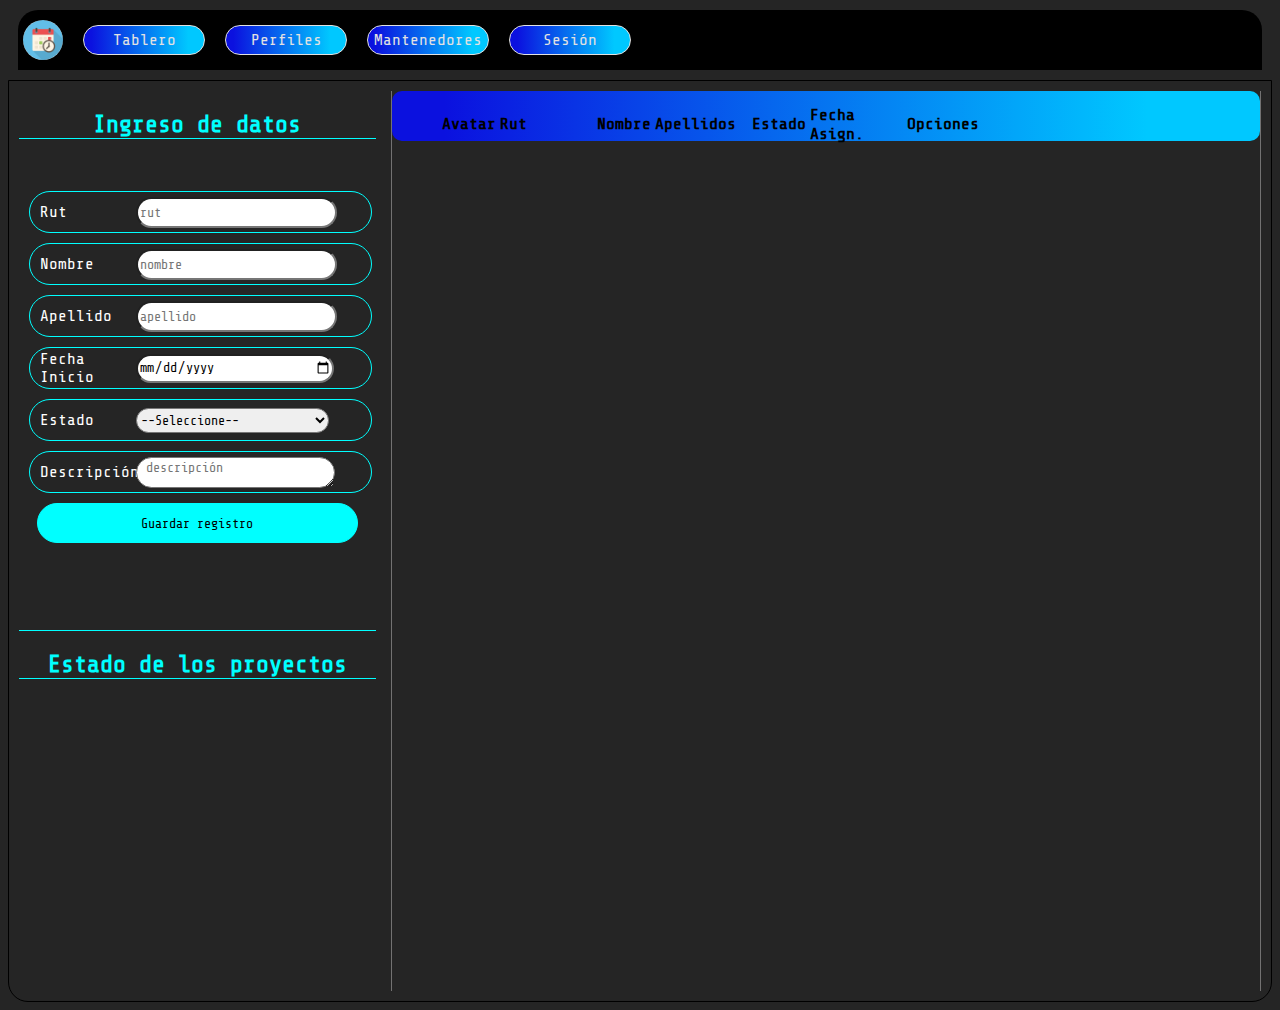
==== index.html @ daca196a "carga inicial CRUD" ====
<!DOCTYPE html>
<html lang="es-cl">
<head>
    <meta charset="UTF-8">
    <meta http-equiv="X-UA-Compatible" content="IE=edge">
    <meta name="viewport" content="width=device-width, initial-scale=1.0">
    <link rel="stylesheet" href="./assets/styles.css">
    <link rel="preconnect" href="https://fonts.googleapis.com">
    <link rel="preconnect" href="https://fonts.gstatic.com" crossorigin>
    <link href="https://fonts.googleapis.com/css2?family=Share+Tech+Mono&display=swap" rel="stylesheet">
    <title>Gestión de Personal - Tareas</title>
</head>
<body>
    <header class="header">
        <nav>
            <img src="./assets/images/agenda.jpg" alt="logo CalendApp">
            <a href="#">Tablero</a>
            <a href="#">Perfiles</a>
            <a href="#">Mantenedores</a>
            <a class="sesion" href="#">Sesión</a>
        </nav>
    </header>
    <section class="container">
        <div class="menuIzquierda">
            <section class="titulo">
                <h2>Ingreso de datos</h2>
            </section>
            <section class="form">
            <form id="form">
                <div class="inputForm">
                <label for="rut">Rut</label>
                <input type="number" id="id" name="id" placeholder="rut">
                </div>
                <div class="inputForm">
                <label for="rut">Nombre</label>
                <input type="text" id="name" name="name" placeholder="nombre">
                </div>
                <div class="inputForm">
                <label for="lastName">Apellido</label>
                <input type="text" id="lastName" name="lastName" placeholder="apellido">
                </div>
                <!-- <div class="inputForm">
                    <label for="phone">Telefono</label>
                    <input type="number" id="phone" name="phone" placeholder="XXXXXXXX">
                </div> -->
                <div class="inputForm">
                    <label for="assignDate">Fecha Inicio</label>
                    <input type="date" id="assignDate" name="assignDate" placeholder="date()">
                </div>
                <div class="inputForm">
                    <label for="projectStatus">Estado</label>
                    <select name="" id="projectStatus">
                        <option value="1" selected disabled>--Seleccione--</option>
                        <option value="Asignado">Asignado</option>
                        <option value="Pendiente">Pendiente</option>
                        <option value="Completado">Completado</option>
                    </select>
                </div>
                <div class="inputForm">
                    <label for="desc">Descripción</label>
                    <textarea class="desc" type="text" id="desc" name="desc" placeholder=" descripción"></textarea>
                </div>
                <button type="submit" class="btnNuevoRegistro" id="nuevoRegistro">Guardar registro</button>
            </form>
            </section>
            <section class="dashboard">
                <section class="titulo">
                    <h2>Estado de los proyectos</h2>
                </section>
            </section>
        </div>

        <div class="menuDerecha">
            <section class="encabezado">
                <h2 class="titulo">Avatar</h2>
                <h2 class="titulo">Rut</h2>
                <h2 class="titulo">Nombre</h2>
                <h2 class="titulo">Apellidos</h2>
                <h2 class="titulo">Estado</h2>
                <h2 class="titulo">Fecha Asign.</h2>
                <h2 class="titulo">Opciones</h2>
            </section>
            <!-- debo replicar esto por cada N tareas creadas -->
            <!-- debo replicar esto por cada N tareas creadas -->
            <section id="cardSection">

            </section>
            <!-- debo replicar esto por cada N tareas creadas -->
            <!-- debo replicar esto por cada N tareas creadas -->
        </div>
    </section>
    <script src="./assets/main.js"></script>
</body>
</html>
---- assets/styles.css ----
*{
    font-family: 'Share Tech Mono', 'Franklin Gothic Medium', 'Arial Narrow', Arial, sans-serif;
}

body{
    background-color: #252525;
}

nav{
    background-color: black;
    height: 60px;
    display: flex;
    flex-direction: row;
    align-items: center;
    gap: 20px;
    margin: 10px;
    border-radius: 20px 20px 0px 0px;
}

.header a{
    color: rgb(226, 226, 226);
    border-color: orange;
    border: solid 1px;
    padding: 5px;
    border-radius: 50px;
    width: 110px;
    text-align: center;
    text-decoration: none;
    background: linear-gradient(90deg, rgba(11,17,223,1) 6%, rgba(0,200,255,1) 87%);
}

img{
    margin-left: 5px;
    width: 40px;
    border-radius: 50%;
}

.container{
    display: grid;
    grid-template-columns: repeat(2,30% 70%);
    border-color: blueviolet;
    border:solid 1px;
    padding: 10px;
    /* margin: 10px 10px 10px 10px; */
    border-radius: 0px 0px 20px 20px ;
    height: 100vh;
}

.menuIzquierda{
    display: grid;
    grid-template-rows: repeat(3,10% 50% 40%);
    border-right: solid 1px;
    border-color: rgb(115, 114, 114);
}

.menuDerecha{
    display: grid;
    grid-template-rows: repeat(2,10% 90%);
    border-right: solid 1px;
    border-color: rgb(115, 114, 114);
}

.container .menuIzquierda .titulo h2{
    color:aqua;
    text-align: center;
    border-bottom: solid 1px;
    margin-right: 15px;
}

.container .menuIzquierda .form{
    color:aqua;
    text-align: center;
    border-bottom: solid 1px;
    margin-right: 15px;
}

.encabezado{
    font-size: 11px;
    display:grid;
    grid-template-columns: repeat(8,5% 10%);
    align-items: center;
    height: 50px;
    gap: 20px;
    padding: 0px 50px;
    /* margin-left: 20px; */
    background: linear-gradient(90deg, rgba(11,17,223,1) 6%, rgba(0,200,255,1) 87%);
    border-radius: 10px;
}

.encabezado .titulo{
    display: flex;
    columns: 20px;
}

.cards {
    display:grid;
    grid-template-columns: repeat(9,10%);
    color:white;
    gap: 10px;
    /* //border: solid 0.5px;*/ 
    border-top: solid 0.5px;
    border-color: aqua;
    border-radius: 50px;
    font-size: 10px;
    margin: 10px 30px;
    height: 40px;
}

.card-detail {
    display:grid;
    grid-template-columns: repeat(3, 12% 60% 15%);
    color:white;
    border-bottom: solid 0.5px;
    border-color: aqua;
    border-radius: 50px;
    font-size: 10px;
    margin: 10px 30px;
    height: 40px;
    padding-left: 2%;
    text-align: left;
}

.cards a{
    text-decoration: none;
    color: white;
    align-self: center;
    font-size: 15px;
}

.cards img{
    width: 40px;
    height: 35px;
    align-self: center;
}

.opt-btn{
    padding: 5px 10px;
    border-radius: 50px;
    border:solid 1px;
    width: 70px;
    text-align: center;
    text-decoration: none;
    border-color: white;
    color: white;
}

.btnNuevoRegistro{
    align-self: center;
    text-align: center;
    width: 90%;
    background-color:  aqua;
    color:black;
    border: solid 0.5px;
    border-color: aqua;
    border-radius: 50px;
    height: 40px;
    cursor: pointer;
}

.inputForm{
    display: grid;
    grid-template-columns: repeat(2,30% 40%);
    text-align: left;
    align-items: center;
    margin: 10px 10px;
    padding: 0px 10px;
    font-size: medium;
    width: 90%;
    height: 40px;
    color:white;
    border: solid 0.5px;
    border-color: aqua;
    border-radius: 50px;

}

.inputForm input, textarea, select{
    height: 25px;
    width: 150%;
    align-items: center;
    border-radius: 25px;
}
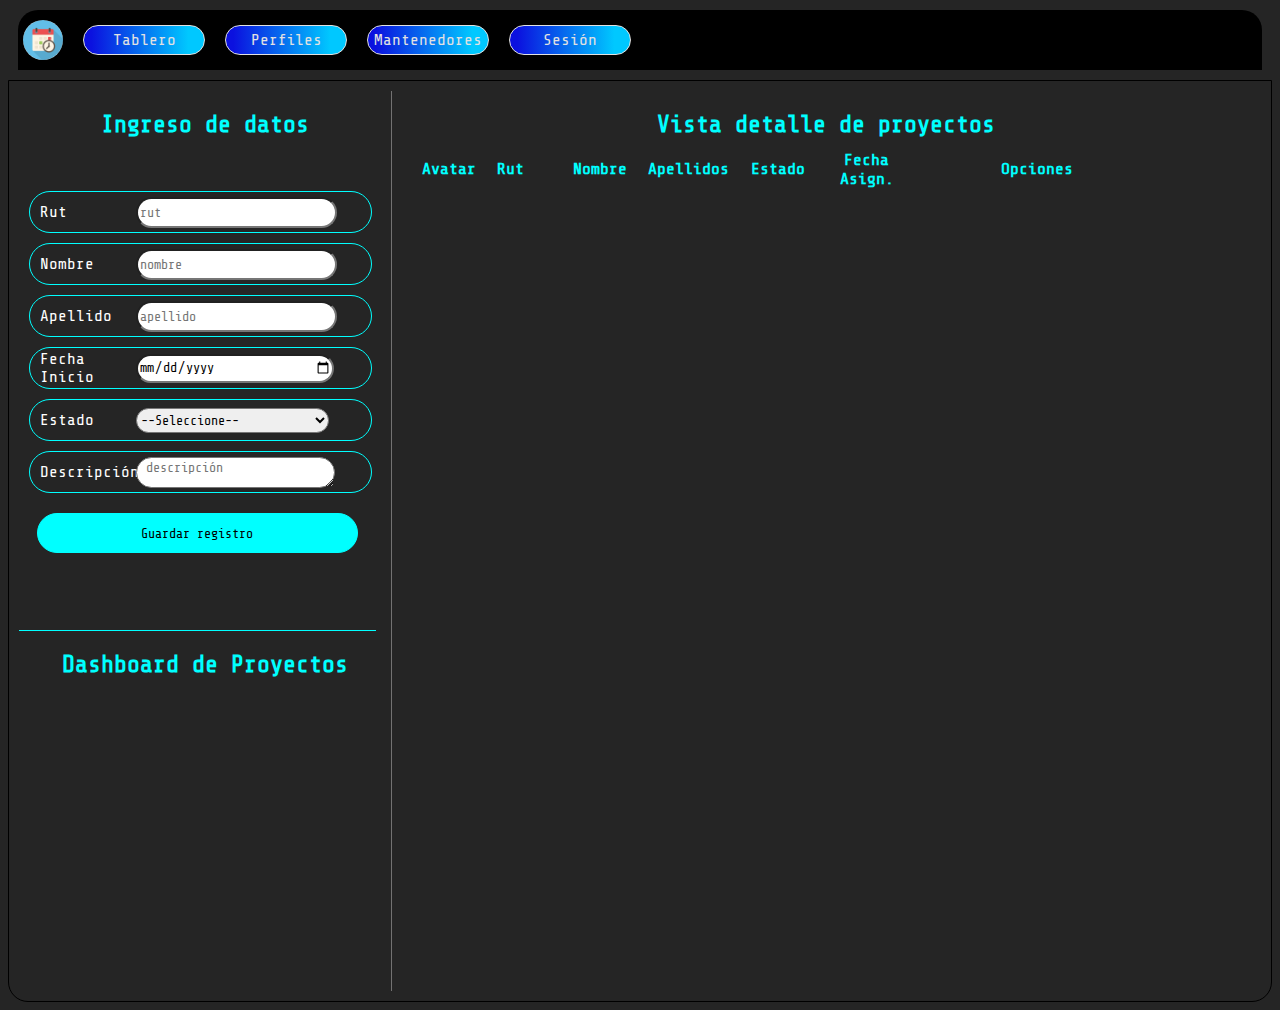
==== commit 749c0372: "Agregando detalles al readme.md" ====
--- a/index.html
+++ b/index.html
@@ -8,7 +8,7 @@
     <link rel="preconnect" href="https://fonts.googleapis.com">
     <link rel="preconnect" href="https://fonts.gstatic.com" crossorigin>
     <link href="https://fonts.googleapis.com/css2?family=Share+Tech+Mono&display=swap" rel="stylesheet">
-    <title>Gestión de Personal - Tareas</title>
+    <title>Gestión de Proyectos</title>
 </head>
 <body>
     <header class="header">
@@ -50,7 +50,7 @@
                 <div class="inputForm">
                     <label for="projectStatus">Estado</label>
                     <select name="" id="projectStatus">
-                        <option value="1" selected disabled>--Seleccione--</option>
+                        <option value="N/A" selected disabled>--Seleccione--</option>
                         <option value="Asignado">Asignado</option>
                         <option value="Pendiente">Pendiente</option>
                         <option value="Completado">Completado</option>
@@ -65,13 +65,21 @@
             </section>
             <section class="dashboard">
                 <section class="titulo">
-                    <h2>Estado de los proyectos</h2>
+                    <h2>Dashboard de Proyectos</h2>
+                </section>
+                <section>
+                    <h3 id="nProTot"></h3>
+                    <h3 id="nProAss"></h3>
+                    <h3 id="nProCom"></h3>
+                    <h3 id="nProPdt"></h3>
                 </section>
             </section>
         </div>
-
         <div class="menuDerecha">
-            <section class="encabezado">
+            <section class="titulo">
+                <h2>Vista detalle de proyectos</h2>
+            </section>
+            <section class="cardTitulo" id="cardTitulo">
                 <h2 class="titulo">Avatar</h2>
                 <h2 class="titulo">Rut</h2>
                 <h2 class="titulo">Nombre</h2>
@@ -80,13 +88,9 @@
                 <h2 class="titulo">Fecha Asign.</h2>
                 <h2 class="titulo">Opciones</h2>
             </section>
-            <!-- debo replicar esto por cada N tareas creadas -->
-            <!-- debo replicar esto por cada N tareas creadas -->
-            <section id="cardSection">
+            <section class="cardSection" id="cardSection">
 
             </section>
-            <!-- debo replicar esto por cada N tareas creadas -->
-            <!-- debo replicar esto por cada N tareas creadas -->
         </div>
     </section>
     <script src="./assets/main.js"></script>
--- a/assets/styles.css
+++ b/assets/styles.css
@@ -55,16 +55,23 @@
 
 .menuDerecha{
     display: grid;
-    grid-template-rows: repeat(2,10% 90%);
-    border-right: solid 1px;
-    border-color: rgb(115, 114, 114);
+    grid-template-rows: repeat(3,5% 5% 80%);
 }
 
-.container .menuIzquierda .titulo h2{
+.menuDerecha .encabezado{
+    display:flex;
+    font-size: 15px;
+    height: 50px;
+}
+
+.container .titulo{
     color:aqua;
     text-align: center;
-    border-bottom: solid 1px;
-    margin-right: 15px;
+}
+
+.container .menuDerecha h2{
+    color:aqua;
+    text-align: center;
 }
 
 .container .menuIzquierda .form{
@@ -74,30 +81,22 @@
     margin-right: 15px;
 }
 
-.encabezado{
+.cardTitulo{
+    display:grid;
+    grid-template-columns: repeat(8,5% 10% 10% 10% 10% 10% 30%);
+    gap: 1%;
+    align-items: center;
+    text-align: center;
     font-size: 11px;
-    display:grid;
-    grid-template-columns: repeat(8,5% 10%);
-    align-items: center;
     height: 50px;
-    gap: 20px;
-    padding: 0px 50px;
-    /* margin-left: 20px; */
-    background: linear-gradient(90deg, rgba(11,17,223,1) 6%, rgba(0,200,255,1) 87%);
-    border-radius: 10px;
-}
-
-.encabezado .titulo{
-    display: flex;
-    columns: 20px;
+    padding: 0px 30px;
 }
 
 .cards {
     display:grid;
-    grid-template-columns: repeat(9,10%);
+    grid-template-columns: repeat(8,5% 10% 10% 10% 10% 10% 10% 10%);
     color:white;
-    gap: 10px;
-    /* //border: solid 0.5px;*/ 
+    gap: 1%;
     border-top: solid 0.5px;
     border-color: aqua;
     border-radius: 50px;
@@ -108,7 +107,7 @@
 
 .card-detail {
     display:grid;
-    grid-template-columns: repeat(3, 12% 60% 15%);
+    grid-template-columns: repeat(3, 12% 1% 70%);
     color:white;
     border-bottom: solid 0.5px;
     border-color: aqua;
@@ -144,12 +143,17 @@
     color: white;
 }
 
+.card-details .opt-btn{
+    width: 100%;
+}
+
 .btnNuevoRegistro{
     align-self: center;
     text-align: center;
     width: 90%;
     background-color:  aqua;
     color:black;
+    margin-top: 10px;
     border: solid 0.5px;
     border-color: aqua;
     border-radius: 50px;
@@ -181,5 +185,11 @@
     border-radius: 25px;
 }
 
+.dashboard h3{
+    color:  white;
+    font-size: medium;
+    margin-left: 20px;
+}
 
 
+
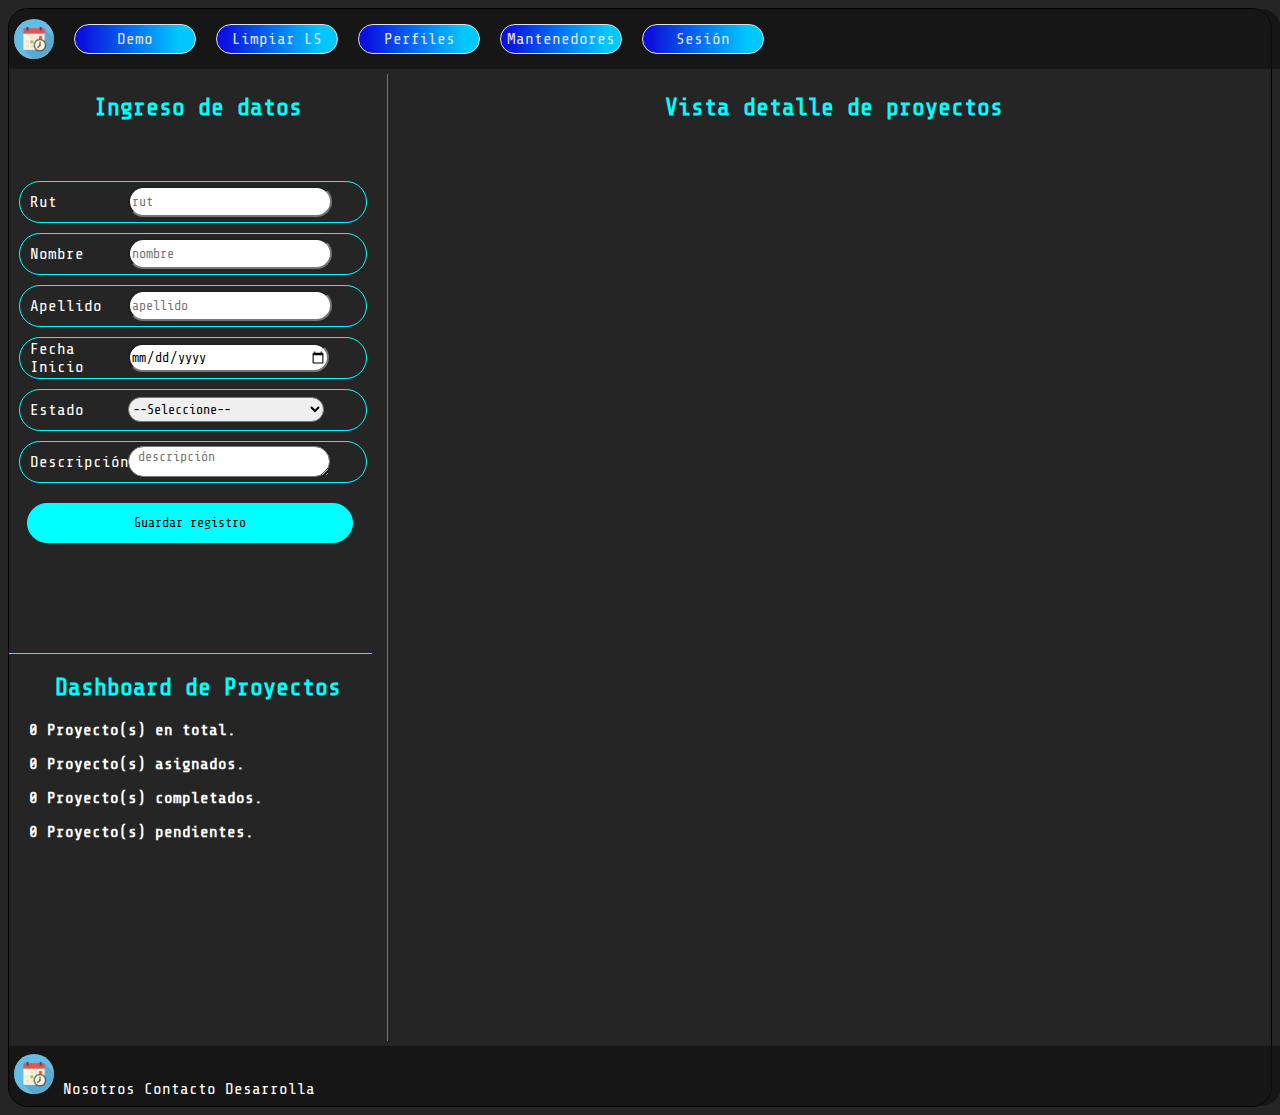
==== commit 3aeff3f7: "esta actualizacion incluye responsive" ====
--- a/index.html
+++ b/index.html
@@ -11,16 +11,17 @@
     <title>Gestión de Proyectos</title>
 </head>
 <body>
+    <div class="container">
     <header class="header">
-        <nav>
+        <nav class="nav">
             <img src="./assets/images/agenda.jpg" alt="logo CalendApp">
-            <a href="#">Tablero</a>
+            <a id ="demo" href="#">Demo</a>
+            <a id ="clearLS" href="#">Limpiar LS</a>
             <a href="#">Perfiles</a>
-            <a href="#">Mantenedores</a>
+            <a href="#">Mantenedores</a>            
             <a class="sesion" href="#">Sesión</a>
         </nav>
     </header>
-    <section class="container">
         <div class="menuIzquierda">
             <section class="titulo">
                 <h2>Ingreso de datos</h2>
@@ -92,7 +93,15 @@
 
             </section>
         </div>
-    </section>
+    <footer class="footer">
+        <nav>
+            <img src="./assets/images/agenda.jpg" alt="logo CalendApp">
+            <a href="">Nosotros</a>
+            <a href="">Contacto</a>
+            <a href="">Desarrolla</a>
+        </nav>
+    </footer>
     <script src="./assets/main.js"></script>
+    </div>
 </body>
 </html>--- a/assets/styles.css
+++ b/assets/styles.css
@@ -6,18 +6,34 @@
     background-color: #252525;
 }
 
-nav{
-    background-color: black;
+.container .nav{
+    background-color: rgba(16, 15, 15, 0.702);
     height: 60px;
     display: flex;
     flex-direction: row;
     align-items: center;
     gap: 20px;
-    margin: 10px;
     border-radius: 20px 20px 0px 0px;
 }
 
-.header a{
+.container .footer{
+    background-color: rgba(16, 15, 15, 0.702);
+    height: 60px;
+    display: flex;
+    flex-direction: row;
+    align-items: center;
+    text-align: center;
+    justify-items: center;
+    gap: 20px;
+    border-radius: 0px 0px 20px 20px;
+}
+
+.container .footer a{
+    text-decoration: none;
+    color: white;
+}
+
+.container .header a{
     color: rgb(226, 226, 226);
     border-color: orange;
     border: solid 1px;
@@ -37,13 +53,17 @@
 
 .container{
     display: grid;
-    grid-template-columns: repeat(2,30% 70%);
+    grid-template-columns: 30% 70%;
+    grid-template-rows: repeat(3, auto);
+    gap: 5px;
     border-color: blueviolet;
     border:solid 1px;
-    padding: 10px;
-    /* margin: 10px 10px 10px 10px; */
-    border-radius: 0px 0px 20px 20px ;
-    height: 100vh;
+    /* padding: 10px; */
+    border-radius: 20px 20px 20px 20px ;
+}
+
+.container .header , .footer{
+    grid-column: 1 / span 3;
 }
 
 .menuIzquierda{
@@ -53,9 +73,9 @@
     border-color: rgb(115, 114, 114);
 }
 
-.menuDerecha{
+.container .menuDerecha{
     display: grid;
-    grid-template-rows: repeat(3,5% 5% 80%);
+    grid-template-rows: repeat(3,5% 5% auto);
 }
 
 .menuDerecha .encabezado{
@@ -90,6 +110,11 @@
     font-size: 11px;
     height: 50px;
     padding: 0px 30px;
+}
+
+.cardSection{
+    overflow-x: hidden;
+    overflow-y: auto;
 }
 
 .cards {
@@ -191,5 +216,291 @@
     margin-left: 20px;
 }
 
-
-
+@media screen and (max-width: 550px) {
+    .container .menuIzquierda{
+        display: grid;
+        grid-column: 1 / span 3;
+    }
+    .container .menuDerecha{
+        display: grid;
+        grid-column: 1 / span 3;
+    }
+    .container .menuDerecha .cardSection{
+        display: grid;
+        grid-template-columns: auto;
+        gap: 1%;
+    }
+    .container .menuDerecha .cardSection .cards-container{
+        align-items: center;
+        display: grid;
+        grid-template-rows: 100%;
+        gap: 0%;
+    }
+    .container .menuDerecha .cardSection .cards-container .cards{
+        grid-column: auto;
+        grid-template-rows: repeat(3,auto);
+        justify-content: center;
+        align-self: center;
+        min-height: 300px;
+        min-width: 200px;
+        border: solid 0.5px;
+        border-color: aqua;
+    }
+    .container .menuDerecha .cardSection .cards-container .cards .cards-img{
+        display: flex;       
+        flex-direction: column;
+        justify-self: center;
+        padding-top: 5%;
+    }
+    .container .menuDerecha .cardSection .cards-container .cards .cards-txt h2{
+        display: flex;
+        flex-direction: column;
+        margin: 1%;
+    }
+    .container .menuDerecha .cardSection .cards-container .cards .cards-btn{
+        display: flex;
+        flex-direction: column;
+        gap: 5px;
+        padding-bottom: 5%;
+    }
+    .container .menuDerecha .cardSection .cards-container .cards .opt-btn{
+        gap: 15px;
+    }
+    /* Acá van todas aquellas configuraciones que desaparecen con el responsive  */
+    .cardTitulo{
+        display: none;
+    }
+    .dashboard, .header{
+        display: none;
+    }
+}
+
+@media screen and (max-width: 800px) {
+    .container .menuIzquierda{
+        display: grid;
+        grid-column: 1 / span 3;
+    }
+    .container .menuDerecha{
+        display: grid;
+        grid-column: 1 / span 3;
+    }
+    .container .menuDerecha .cardSection{
+        display: grid;
+        grid-template-columns: auto auto;
+        gap: 1%;
+    }
+    .container .menuDerecha .cardSection .cards-container{
+        align-items: center;
+        display: grid;
+        grid-template-rows: 100%;
+        gap: 0%;
+    }
+    .container .menuDerecha .cardSection .cards-container .cards{
+        grid-template-columns: auto;
+        grid-template-rows: repeat(3,auto);
+        justify-content: center;
+        align-self: center;
+        min-height: 300px;
+        min-width: 200px;
+        border: solid 0.5px;
+        border-color: aqua;
+    }
+
+    .container .menuDerecha .cardSection .cards-container .cards .cards-img{
+        display: flex;       
+        flex-direction: column;
+        justify-self: center;
+        padding-top: 5%;
+    }
+
+    .container .menuDerecha .cardSection .cards-container .cards .cards-txt h2{
+        display: flex;
+        flex-direction: column;
+        margin: 1%;
+    }
+
+    .container .menuDerecha .cardSection .cards-container .cards .cards-btn{
+        display: flex;
+        flex-direction: column;
+        gap: 5px;
+        padding-bottom: 5%;
+    }
+    .container .menuDerecha .cardSection .cards-container .cards .opt-btn{
+        gap: 15px;
+    }
+    /* Acá van todas aquellas configuraciones que desaparecen con el responsive  */
+    .cardTitulo{
+        display: none;
+    }
+    .dashboard, .header{
+        display: none;
+    }
+}
+
+@media screen and  (max-width: 992px) {
+    .container .menuIzquierda{
+        display: grid;
+        grid-column: 1 / span 3;
+
+    }
+    .container .menuDerecha{
+        display: grid;
+        grid-column: 1 / span 3;
+    }
+    .container .menuDerecha .cardSection .cards-container{
+        align-items: center;
+        display: grid;
+        grid-template-rows: 100%;
+    }
+    .container .menuDerecha .cardSection .cards-container .cards{
+        grid-template-columns: auto;
+        grid-template-rows: repeat(3,auto);
+        justify-content: center;
+        align-self: center;
+        min-height: 300px;
+        min-width: 200px;
+        border: solid 0.5px;
+        border-color: aqua;
+    }
+
+    .container .menuDerecha .cardSection .cards-container .cards .cards-img{
+        display: flex;       
+        flex-direction: column;
+        justify-self: center;
+        padding-top: 5%;
+    }
+
+    .container .menuDerecha .cardSection .cards-container .cards .cards-txt h2{
+        display: flex;
+        flex-direction: column;
+        margin: 1%;
+    }
+
+    .container .menuDerecha .cardSection .cards-container .cards .cards-btn{
+        display: flex;
+        flex-direction: column;
+        gap: 5px;
+    }
+    .container .menuDerecha .cardSection .cards-container .cards .opt-btn{
+        gap: 15px;
+    }
+
+    /* Acá van todas aquellas configuraciones que desaparecen con el responsive  */
+    .cardTitulo{
+        display: none;
+    }
+    .dashboard{
+        display: none;
+    }
+
+}
+
+@media screen and (max-width: 1200px) {
+    .container .menuIzquierda{
+        display: grid;
+        grid-column: 1 / span 3;
+
+    }
+    .container .menuDerecha{
+        display: grid;
+        grid-column: 1 / span 3;
+    }
+    .container .menuDerecha .cardSection .cards-container{
+        align-items: center;
+        display: grid;
+        grid-template-rows: 100%;
+    }
+    .container .menuDerecha .cardSection .cards-container .cards{
+        grid-template-columns: auto;
+        grid-template-rows: repeat(3,auto);
+        justify-content: center;
+        align-self: center;
+        min-height: 300px;
+        min-width: 200px;
+        border: solid 0.5px;
+        border-color: aqua;
+    }
+
+    .container .menuDerecha .cardSection .cards-container .cards .cards-img{
+        display: flex;       
+        flex-direction: column;
+        justify-self: center;
+        padding-top: 5%;
+    }
+
+    .container .menuDerecha .cardSection .cards-container .cards .cards-txt h2{
+        display: flex;
+        flex-direction: column;
+        margin: 1%;
+    }
+
+    .container .menuDerecha .cardSection .cards-container .cards .cards-btn{
+        display: flex;
+        flex-direction: column;
+        gap: 5px;
+    }
+    .container .menuDerecha .cardSection .cards-container .cards .opt-btn{
+        gap: 15px;
+    }
+
+    /* Acá van todas aquellas configuraciones que desaparecen con el responsive  */
+    .cardTitulo{
+        display: none;
+    }
+    .dashboard{
+        display: none;
+    }
+}
+
+@media screen and  (max-width: 1300px) {
+    .cardSection{
+        display: grid;
+        grid-template-columns: auto auto auto;
+        gap: 1%;
+        height: 100vh;
+    }
+    .cards-container{
+        align-items: center;
+        display: grid;
+        grid-template-rows: 100%;
+    }
+    .container .menuDerecha .cardSection .cards-container .cards{
+        grid-template-columns: auto;
+        grid-template-rows: repeat(3,auto);
+        justify-content: center;
+        align-self: center;
+        min-height: 300px;
+        min-width: 200px;
+        border: solid 0.5px;
+        border-color: aqua;
+    }
+
+    .container .menuDerecha .cardSection .cards-container .cards .cards-img{
+        display: flex;       
+        flex-direction: column;
+        justify-self: center;
+        padding-top: 5%;
+    }
+
+    .container .menuDerecha .cardSection .cards-container .cards .cards-txt h2{
+        display: flex;
+        flex-direction: column;
+        margin: 1%;
+    }
+
+    .container .menuDerecha .cardSection .cards-container .cards .cards-btn{
+        display: flex;
+        flex-direction: column;
+        gap: 5px;
+    }
+    .container .menuDerecha .cardSection .cards-container .cards .opt-btn{
+        gap: 15px;
+    }
+
+    /* Acá van todas aquellas configuraciones que desaparecen con el responsive  */
+    .cardTitulo{
+        display: none;
+    }
+}
+
+
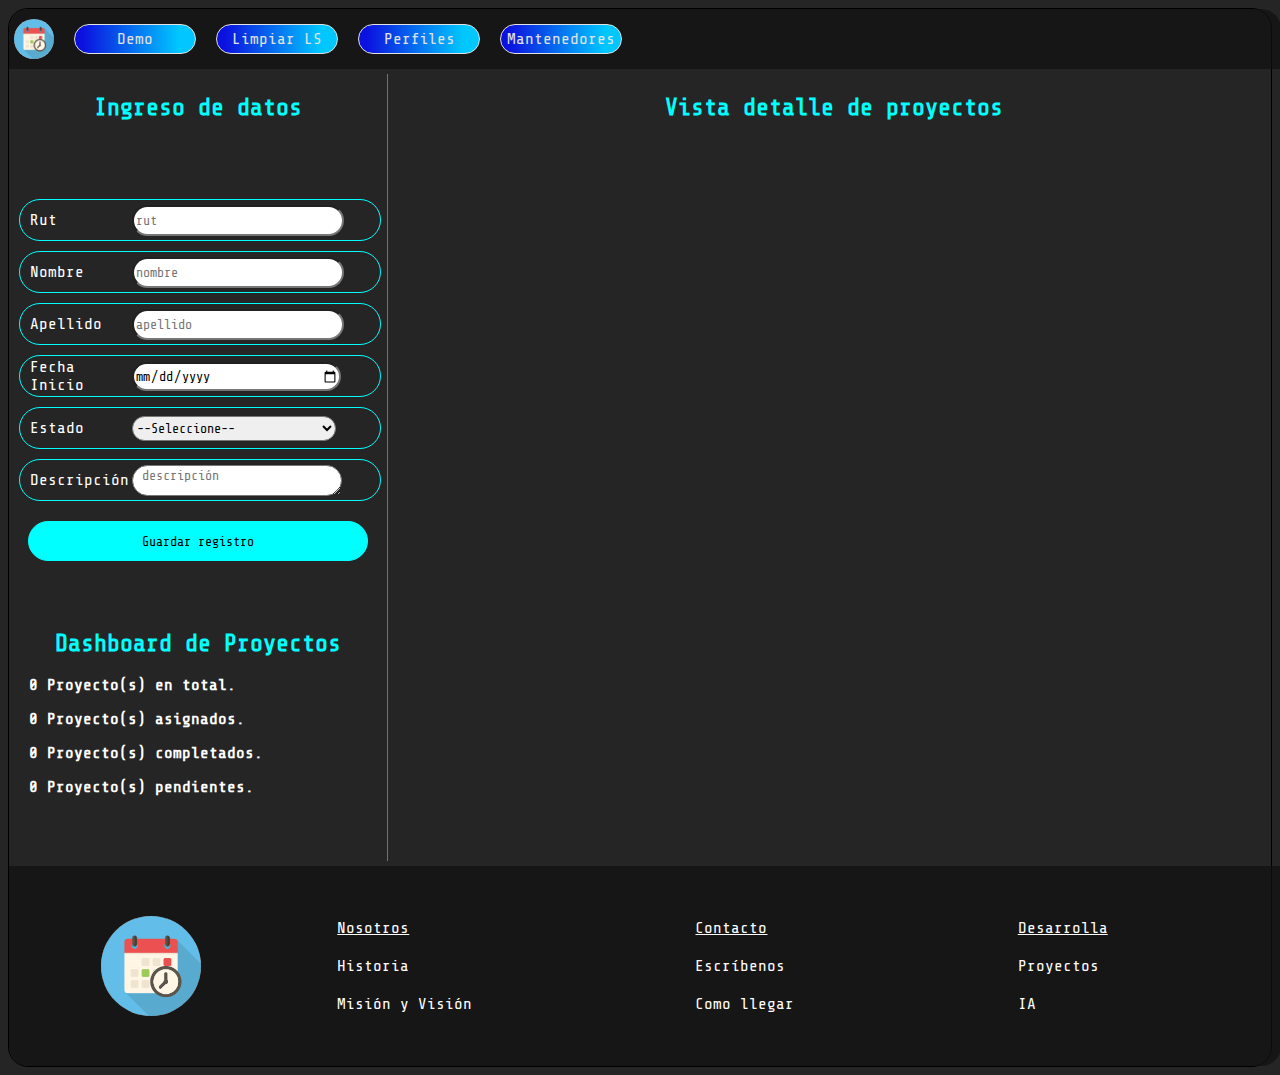
==== commit 4aa17bf6: "ultimos ajustes antes de entregar" ====
--- a/index.html
+++ b/index.html
@@ -8,18 +8,20 @@
     <link rel="preconnect" href="https://fonts.googleapis.com">
     <link rel="preconnect" href="https://fonts.gstatic.com" crossorigin>
     <link href="https://fonts.googleapis.com/css2?family=Share+Tech+Mono&display=swap" rel="stylesheet">
+    <link rel="icon" type="image/jpg" href="./assets/images/agenda.jpg"/>
     <title>Gestión de Proyectos</title>
+
 </head>
 <body>
     <div class="container">
     <header class="header">
         <nav class="nav">
             <img src="./assets/images/agenda.jpg" alt="logo CalendApp">
-            <a id ="demo" href="#">Demo</a>
-            <a id ="clearLS" href="#">Limpiar LS</a>
-            <a href="#">Perfiles</a>
-            <a href="#">Mantenedores</a>            
-            <a class="sesion" href="#">Sesión</a>
+            <img class="nav-menu" src="./assets/images/barra-de-menus.png" alt="Menú">
+            <a class ="demo" id ="demo" href="#">Demo</a>
+            <a class ="clearLS" id ="clearLS" href="#">Limpiar LS</a>
+            <a class ="nav-responsive" href="#">Perfiles</a>
+            <a class ="nav-responsive" href="#">Mantenedores</a>            
         </nav>
     </header>
         <div class="menuIzquierda">
@@ -94,12 +96,22 @@
             </section>
         </div>
     <footer class="footer">
-        <nav>
             <img src="./assets/images/agenda.jpg" alt="logo CalendApp">
-            <a href="">Nosotros</a>
-            <a href="">Contacto</a>
-            <a href="">Desarrolla</a>
-        </nav>
+            <div class="footer-list">
+            <a class= "footer-titulo" href="">Nosotros</a>
+            <a href="">Historia</a>
+            <a href="">Misión y Visión</a>
+            </div>
+            <div class="footer-list">
+            <a class= "footer-titulo" href="">Contacto</a>
+            <a href="">Escríbenos</a>
+            <a href="">Como llegar</a>
+            </div>
+            <div class="footer-list">
+            <a class= "footer-titulo" href="">Desarrolla</a>
+            <a href="">Proyectos</a>
+            <a href="">IA</a>
+            </div>
     </footer>
     <script src="./assets/main.js"></script>
     </div>
--- a/assets/styles.css
+++ b/assets/styles.css
@@ -16,28 +16,45 @@
     border-radius: 20px 20px 0px 0px;
 }
 
+.container .nav .nav-menu{
+    display: none;
+}
+
 .container .footer{
     background-color: rgba(16, 15, 15, 0.702);
-    height: 60px;
-    display: flex;
-    flex-direction: row;
+    height: 200px;
+    display: grid;
+    grid-template-columns: auto auto auto auto;
     align-items: center;
-    text-align: center;
-    justify-items: center;
-    gap: 20px;
+    gap: 50px;
     border-radius: 0px 0px 20px 20px;
 }
 
 .container .footer a{
     text-decoration: none;
     color: white;
+}
+
+.container .footer .footer-list{
+    display: grid;
+    grid-template-rows: auto auto auto;
+    gap: 20px;
+}
+
+.container .footer .footer-list .footer-titulo{
+    text-decoration: underline;
+}
+
+.container .footer img{
+    justify-self: center;    
+    width: 100px;
 }
 
 .container .header a{
     color: rgb(226, 226, 226);
     border-color: orange;
     border: solid 1px;
-    padding: 5px;
+    padding: 5px; 
     border-radius: 50px;
     width: 110px;
     text-align: center;
@@ -56,21 +73,27 @@
     grid-template-columns: 30% 70%;
     grid-template-rows: repeat(3, auto);
     gap: 5px;
-    border-color: blueviolet;
+    border-color: rgb(45, 38, 52);
     border:solid 1px;
-    /* padding: 10px; */
-    border-radius: 20px 20px 20px 20px ;
+    border-radius: 20px 20px 20px 20px;
 }
 
 .container .header , .footer{
     grid-column: 1 / span 3;
 }
 
-.menuIzquierda{
-    display: grid;
-    grid-template-rows: repeat(3,10% 50% 40%);
+.container .menuIzquierda{
+    display: grid;
+    grid-row: 5% 50% 45%;
     border-right: solid 1px;
     border-color: rgb(115, 114, 114);
+}
+
+.container .menuIzquierda .form{
+    color:aqua;
+    text-align: center;
+    /* border-bottom: solid 1px; */
+    /* margin-right: 15px; */
 }
 
 .container .menuDerecha{
@@ -94,16 +117,9 @@
     text-align: center;
 }
 
-.container .menuIzquierda .form{
-    color:aqua;
-    text-align: center;
-    border-bottom: solid 1px;
-    margin-right: 15px;
-}
-
 .cardTitulo{
     display:grid;
-    grid-template-columns: repeat(8,5% 10% 10% 10% 10% 10% 30%);
+    grid-template-columns: 50px 90px 90px 90px 80px 120px 30%;
     gap: 1%;
     align-items: center;
     text-align: center;
@@ -112,14 +128,15 @@
     padding: 0px 30px;
 }
 
-.cardSection{
+.container .menuDerecha .cardSection{
     overflow-x: hidden;
     overflow-y: auto;
-}
-
-.cards {
+    height: 80vh;
+}
+
+.container .menuDerecha .cardSection .cards-container .cards {
     display:grid;
-    grid-template-columns: repeat(8,5% 10% 10% 10% 10% 10% 10% 10%);
+    grid-template-columns: 5% 50% 50%;
     color:white;
     gap: 1%;
     border-top: solid 0.5px;
@@ -130,9 +147,46 @@
     height: 40px;
 }
 
-.card-detail {
-    display:grid;
-    grid-template-columns: repeat(3, 12% 1% 70%);
+.container .menuDerecha .cardSection .cards-container .cards .cards-txt{
+    display: grid;
+    grid-template-columns: 100px 100px 100px 100px 100px;
+}
+
+.container .menuDerecha .cardSection .cards-container .cards .cards-txt .desc{
+    display: none;
+}
+
+.container .menuDerecha .cardSection .cards-container .cards .cards-btn{
+    display: grid;
+    grid-template-columns: 100px 100px 100px;
+    justify-content: center;
+    padding-left: 5%;
+}
+
+.container .menuDerecha .cardSection .cards-container .cards .cards-txt, .cards-btn .modificar:hover{
+    color: rgb(228, 228, 73);
+    transition: 0.5s;
+}
+
+.container .menuDerecha .cardSection .cards-container .cards .cards-txt, .cards-btn .eliminar:hover{
+    color: red;
+    transition: 0.5s;
+}
+
+.container .menuDerecha .cardSection .cards-container .cards .cards-txt, .cards-btn .detalles:hover{
+    color: greenyellow;
+    transition: 0.5s;
+}
+
+.container .menuDerecha .cardSection .cards-container .cards .cards-txt, .cards-btn h2{
+    text-align: center;
+}
+
+.container .menuDerecha .cardSection .cards-container .card-detail {
+    /* display:grid;
+    grid-template-columns: repeat(3, 150px 200px 200px); */
+    display: flex;
+    flex-direction: row;
     color:white;
     border-bottom: solid 0.5px;
     border-color: aqua;
@@ -142,6 +196,7 @@
     height: 40px;
     padding-left: 2%;
     text-align: left;
+    gap: 50px;
 }
 
 .cards a{
@@ -216,6 +271,242 @@
     margin-left: 20px;
 }
 
+@media screen and (max-width: 1300px) {
+    .container .menuDerecha .cardSection{
+        display: grid;
+        grid-template-columns: auto auto auto;
+        gap: 1%;
+        /* height: 80vh */
+    }
+
+    .container .menuDerecha .cardSection .cards-container .cards{
+        grid-template-columns: auto;
+        grid-template-rows: repeat(3,auto);
+        justify-content: center;
+        align-self: center;
+        min-height: 320px;
+        min-width: 200px;
+        border: solid 0.5px;
+        border-color: aqua;
+    }
+
+    .container .menuDerecha .cardSection .cards-container .cards .cards-img{
+        display: flex;       
+        flex-direction: column;
+        justify-self: center;
+        padding-top: 5%;
+    }
+
+    .container .menuDerecha .cardSection .cards-container .cards .cards-img img{
+        width: 75px;
+        height: 75px;
+    }
+
+    .container .menuDerecha .cardSection .cards-container .cards .cards-txt{
+        display: flex;
+        flex-direction: column;
+    }
+
+    .container .menuDerecha .cardSection .cards-container .cards .cards-txt .desc{
+        display: flex;
+    }
+
+    .container .menuDerecha .cardSection .cards-container .cards .cards-txt h2{
+        display: flex;
+        flex-direction: column;
+        margin: 1%;
+    }
+
+    .container .menuDerecha .cardSection .cards-container .cards .cards-btn{
+        display: flex;
+        flex-direction: column;
+        gap: 5px;
+    }
+    .container .menuDerecha .cardSection .cards-container .cards .opt-btn{
+        gap: 15px;
+    }
+
+    .container .menuDerecha .cardSection .cards-container .cards .detalles{
+        display: none;
+    }
+
+    /* Acá van todas aquellas configuraciones que desaparecen con el responsive  */
+    .cardTitulo{
+        display: none;
+    }
+}
+
+@media screen and (max-width: 1150px) {
+    .container .menuIzquierda{
+        display: grid;
+        grid-column: 1 / span 3;
+
+    }
+    .container .menuDerecha{
+        display: grid;
+        grid-column: 1 / span 3;
+    }
+
+    .container .menuDerecha .cardSection .cards-container .cards{
+        grid-template-columns: auto;
+        grid-template-rows: repeat(3,auto);
+        justify-content: center;
+        align-self: center;
+        min-height: 320px;
+        min-width: 200px;
+        border: solid 0.5px;
+        border-color: aqua;
+    }
+
+    .container .menuDerecha .cardSection .cards-container .cards .cards-img{
+        display: flex;       
+        flex-direction: column;
+        justify-self: center;
+        padding-top: 5%;
+    }
+
+    .container .menuDerecha .cardSection .cards-container .cards .cards-txt h2{
+        display: flex;
+        flex-direction: column;
+        margin: 1%;
+    }
+
+    .container .menuDerecha .cardSection .cards-container .cards .cards-btn{
+        display: flex;
+        flex-direction: column;
+        gap: 5px;
+    }
+    .container .menuDerecha .cardSection .cards-container .cards .opt-btn{
+        gap: 15px;
+    }
+
+    /* Acá van todas aquellas configuraciones que desaparecen con el responsive  */
+    .cardTitulo{
+        display: none;
+    }
+    .dashboard{
+        display: none;
+    }
+}
+
+@media screen and (max-width: 900px) {
+    .container .menuIzquierda{
+        display: grid;
+        grid-column: 1 / span 3;
+
+    }
+    .container .menuDerecha{
+        display: grid;
+        grid-column: 1 / span 3;
+    }
+
+    .container .menuDerecha .cardSection .cards-container .cards{
+        grid-template-columns: auto;
+        /* grid-template-rows: repeat(3,auto); */
+        justify-content: center;
+        align-self: center;
+        min-height: 320px;
+        min-width: 200px;
+        border: solid 0.5px;
+        border-color: aqua;
+    }
+
+    .container .menuDerecha .cardSection .cards-container .cards .cards-img{
+        display: flex;       
+        flex-direction: column;
+        justify-self: center;
+        padding-top: 5%;
+    }
+
+    .container .menuDerecha .cardSection .cards-container .cards .cards-txt h2{
+        display: flex;
+        flex-direction: column;
+        margin: 1%;
+    }
+
+    .container .menuDerecha .cardSection .cards-container .cards .cards-btn{
+        display: flex;
+        flex-direction: column;
+        gap: 5px;
+    }
+    .container .menuDerecha .cardSection .cards-container .cards .opt-btn{
+        gap: 15px;
+    }
+
+    /* Acá van todas aquellas configuraciones que desaparecen con el responsive  */
+    .cardTitulo{
+        display: none;
+    }
+    .dashboard{
+        display: none;
+    }
+
+}
+
+@media screen and (max-width: 800px) {
+    .container .menuIzquierda{
+        display: grid;
+        grid-column: 1 / span 3;
+    }
+    .container .menuDerecha{
+        display: grid;
+        grid-column: 1 / span 3;
+    }
+    .container .menuDerecha .cardSection{
+        display: grid;
+        grid-template-columns: auto auto;
+        gap: 1%;
+    }
+
+    .container .menuDerecha .cardSection .cards-container .cards{
+        grid-template-columns: auto;
+        grid-template-rows: repeat(3,auto);
+        /* justify-content: center; */
+        /* align-self: center; */
+        min-height: 320px;
+        min-width: 200px;
+        border: solid 0.5px;
+        border-color: aqua;
+    }
+
+    .container .menuDerecha .cardSection .cards-container .cards .cards-img{
+        display: flex;       
+        flex-direction: column;
+        justify-self: center;
+        padding-top: 5%;
+    }
+
+    .container .menuDerecha .cardSection .cards-container .cards .cards-txt h2{
+        display: flex;
+        flex-direction: column;
+        margin: 1%;
+    }
+
+    .container .menuDerecha .cardSection .cards-container .cards .cards-btn{
+        display: flex;
+        flex-direction: column;
+        gap: 5px;
+        padding-bottom: 5%;
+    }
+    .container .menuDerecha .cardSection .cards-container .cards .opt-btn{
+        gap: 15px;
+    }
+    /* Acá van todas aquellas configuraciones que desaparecen con el responsive  */
+    .cardTitulo{
+        display: none;
+    }
+    .dashboard {
+        display: none;
+    }
+    .header .nav-responsive{
+        display: none;
+    }
+    .container .nav .nav-menu{
+        display: flex;
+        border-radius: 0%;
+    }
+}
+
 @media screen and (max-width: 550px) {
     .container .menuIzquierda{
         display: grid;
@@ -230,18 +521,13 @@
         grid-template-columns: auto;
         gap: 1%;
     }
-    .container .menuDerecha .cardSection .cards-container{
-        align-items: center;
-        display: grid;
-        grid-template-rows: 100%;
-        gap: 0%;
-    }
+
     .container .menuDerecha .cardSection .cards-container .cards{
         grid-column: auto;
         grid-template-rows: repeat(3,auto);
         justify-content: center;
         align-self: center;
-        min-height: 300px;
+        min-height: 320px;
         min-width: 200px;
         border: solid 0.5px;
         border-color: aqua;
@@ -270,237 +556,4 @@
     .cardTitulo{
         display: none;
     }
-    .dashboard, .header{
-        display: none;
-    }
-}
-
-@media screen and (max-width: 800px) {
-    .container .menuIzquierda{
-        display: grid;
-        grid-column: 1 / span 3;
-    }
-    .container .menuDerecha{
-        display: grid;
-        grid-column: 1 / span 3;
-    }
-    .container .menuDerecha .cardSection{
-        display: grid;
-        grid-template-columns: auto auto;
-        gap: 1%;
-    }
-    .container .menuDerecha .cardSection .cards-container{
-        align-items: center;
-        display: grid;
-        grid-template-rows: 100%;
-        gap: 0%;
-    }
-    .container .menuDerecha .cardSection .cards-container .cards{
-        grid-template-columns: auto;
-        grid-template-rows: repeat(3,auto);
-        justify-content: center;
-        align-self: center;
-        min-height: 300px;
-        min-width: 200px;
-        border: solid 0.5px;
-        border-color: aqua;
-    }
-
-    .container .menuDerecha .cardSection .cards-container .cards .cards-img{
-        display: flex;       
-        flex-direction: column;
-        justify-self: center;
-        padding-top: 5%;
-    }
-
-    .container .menuDerecha .cardSection .cards-container .cards .cards-txt h2{
-        display: flex;
-        flex-direction: column;
-        margin: 1%;
-    }
-
-    .container .menuDerecha .cardSection .cards-container .cards .cards-btn{
-        display: flex;
-        flex-direction: column;
-        gap: 5px;
-        padding-bottom: 5%;
-    }
-    .container .menuDerecha .cardSection .cards-container .cards .opt-btn{
-        gap: 15px;
-    }
-    /* Acá van todas aquellas configuraciones que desaparecen con el responsive  */
-    .cardTitulo{
-        display: none;
-    }
-    .dashboard, .header{
-        display: none;
-    }
-}
-
-@media screen and  (max-width: 992px) {
-    .container .menuIzquierda{
-        display: grid;
-        grid-column: 1 / span 3;
-
-    }
-    .container .menuDerecha{
-        display: grid;
-        grid-column: 1 / span 3;
-    }
-    .container .menuDerecha .cardSection .cards-container{
-        align-items: center;
-        display: grid;
-        grid-template-rows: 100%;
-    }
-    .container .menuDerecha .cardSection .cards-container .cards{
-        grid-template-columns: auto;
-        grid-template-rows: repeat(3,auto);
-        justify-content: center;
-        align-self: center;
-        min-height: 300px;
-        min-width: 200px;
-        border: solid 0.5px;
-        border-color: aqua;
-    }
-
-    .container .menuDerecha .cardSection .cards-container .cards .cards-img{
-        display: flex;       
-        flex-direction: column;
-        justify-self: center;
-        padding-top: 5%;
-    }
-
-    .container .menuDerecha .cardSection .cards-container .cards .cards-txt h2{
-        display: flex;
-        flex-direction: column;
-        margin: 1%;
-    }
-
-    .container .menuDerecha .cardSection .cards-container .cards .cards-btn{
-        display: flex;
-        flex-direction: column;
-        gap: 5px;
-    }
-    .container .menuDerecha .cardSection .cards-container .cards .opt-btn{
-        gap: 15px;
-    }
-
-    /* Acá van todas aquellas configuraciones que desaparecen con el responsive  */
-    .cardTitulo{
-        display: none;
-    }
-    .dashboard{
-        display: none;
-    }
-
-}
-
-@media screen and (max-width: 1200px) {
-    .container .menuIzquierda{
-        display: grid;
-        grid-column: 1 / span 3;
-
-    }
-    .container .menuDerecha{
-        display: grid;
-        grid-column: 1 / span 3;
-    }
-    .container .menuDerecha .cardSection .cards-container{
-        align-items: center;
-        display: grid;
-        grid-template-rows: 100%;
-    }
-    .container .menuDerecha .cardSection .cards-container .cards{
-        grid-template-columns: auto;
-        grid-template-rows: repeat(3,auto);
-        justify-content: center;
-        align-self: center;
-        min-height: 300px;
-        min-width: 200px;
-        border: solid 0.5px;
-        border-color: aqua;
-    }
-
-    .container .menuDerecha .cardSection .cards-container .cards .cards-img{
-        display: flex;       
-        flex-direction: column;
-        justify-self: center;
-        padding-top: 5%;
-    }
-
-    .container .menuDerecha .cardSection .cards-container .cards .cards-txt h2{
-        display: flex;
-        flex-direction: column;
-        margin: 1%;
-    }
-
-    .container .menuDerecha .cardSection .cards-container .cards .cards-btn{
-        display: flex;
-        flex-direction: column;
-        gap: 5px;
-    }
-    .container .menuDerecha .cardSection .cards-container .cards .opt-btn{
-        gap: 15px;
-    }
-
-    /* Acá van todas aquellas configuraciones que desaparecen con el responsive  */
-    .cardTitulo{
-        display: none;
-    }
-    .dashboard{
-        display: none;
-    }
-}
-
-@media screen and  (max-width: 1300px) {
-    .cardSection{
-        display: grid;
-        grid-template-columns: auto auto auto;
-        gap: 1%;
-        height: 100vh;
-    }
-    .cards-container{
-        align-items: center;
-        display: grid;
-        grid-template-rows: 100%;
-    }
-    .container .menuDerecha .cardSection .cards-container .cards{
-        grid-template-columns: auto;
-        grid-template-rows: repeat(3,auto);
-        justify-content: center;
-        align-self: center;
-        min-height: 300px;
-        min-width: 200px;
-        border: solid 0.5px;
-        border-color: aqua;
-    }
-
-    .container .menuDerecha .cardSection .cards-container .cards .cards-img{
-        display: flex;       
-        flex-direction: column;
-        justify-self: center;
-        padding-top: 5%;
-    }
-
-    .container .menuDerecha .cardSection .cards-container .cards .cards-txt h2{
-        display: flex;
-        flex-direction: column;
-        margin: 1%;
-    }
-
-    .container .menuDerecha .cardSection .cards-container .cards .cards-btn{
-        display: flex;
-        flex-direction: column;
-        gap: 5px;
-    }
-    .container .menuDerecha .cardSection .cards-container .cards .opt-btn{
-        gap: 15px;
-    }
-
-    /* Acá van todas aquellas configuraciones que desaparecen con el responsive  */
-    .cardTitulo{
-        display: none;
-    }
-}
-
-
+}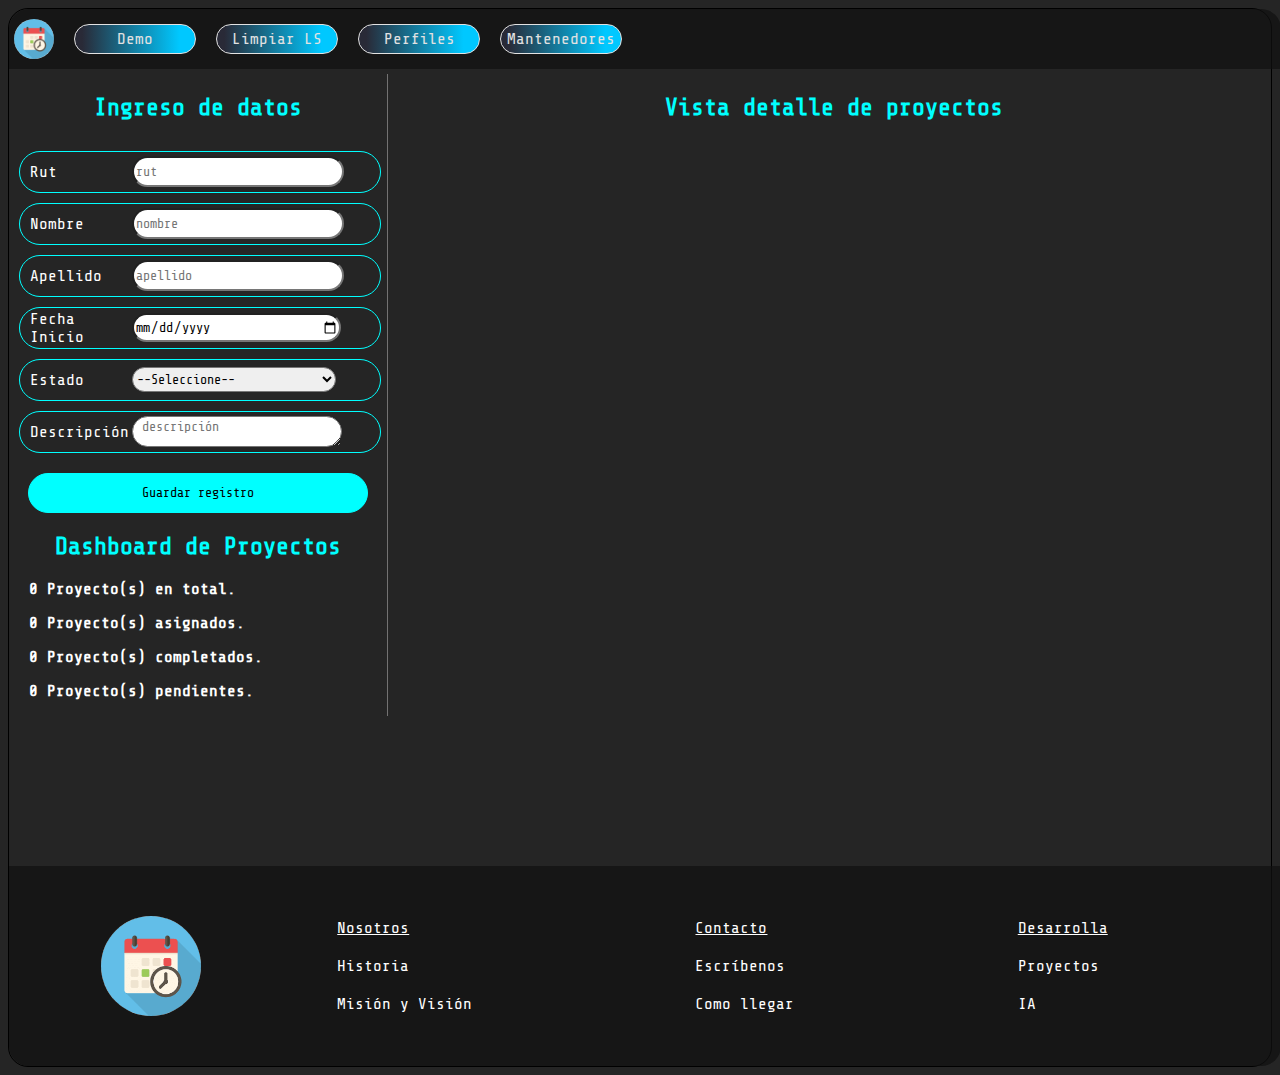
==== commit cb98aa62: "readme modificado, agregue responsive" ====
--- a/index.html
+++ b/index.html
@@ -42,10 +42,6 @@
                 <label for="lastName">Apellido</label>
                 <input type="text" id="lastName" name="lastName" placeholder="apellido">
                 </div>
-                <!-- <div class="inputForm">
-                    <label for="phone">Telefono</label>
-                    <input type="number" id="phone" name="phone" placeholder="XXXXXXXX">
-                </div> -->
                 <div class="inputForm">
                     <label for="assignDate">Fecha Inicio</label>
                     <input type="date" id="assignDate" name="assignDate" placeholder="date()">
--- a/assets/styles.css
+++ b/assets/styles.css
@@ -59,7 +59,7 @@
     width: 110px;
     text-align: center;
     text-decoration: none;
-    background: linear-gradient(90deg, rgba(11,17,223,1) 6%, rgba(0,200,255,1) 87%);
+    background: linear-gradient(90deg, rgb(41, 42, 55) 6%, rgba(0,200,255,1) 87%);
 }
 
 img{
@@ -85,6 +85,7 @@
 .container .menuIzquierda{
     display: grid;
     grid-row: 5% 50% 45%;
+    align-self: flex-start;
     border-right: solid 1px;
     border-color: rgb(115, 114, 114);
 }
@@ -92,8 +93,8 @@
 .container .menuIzquierda .form{
     color:aqua;
     text-align: center;
-    /* border-bottom: solid 1px; */
-    /* margin-right: 15px; */
+    display: grid;
+    columns: auto;
 }
 
 .container .menuDerecha{
@@ -229,7 +230,7 @@
 
 .btnNuevoRegistro{
     align-self: center;
-    text-align: center;
+    /* text-align: center; */
     width: 90%;
     background-color:  aqua;
     color:black;
